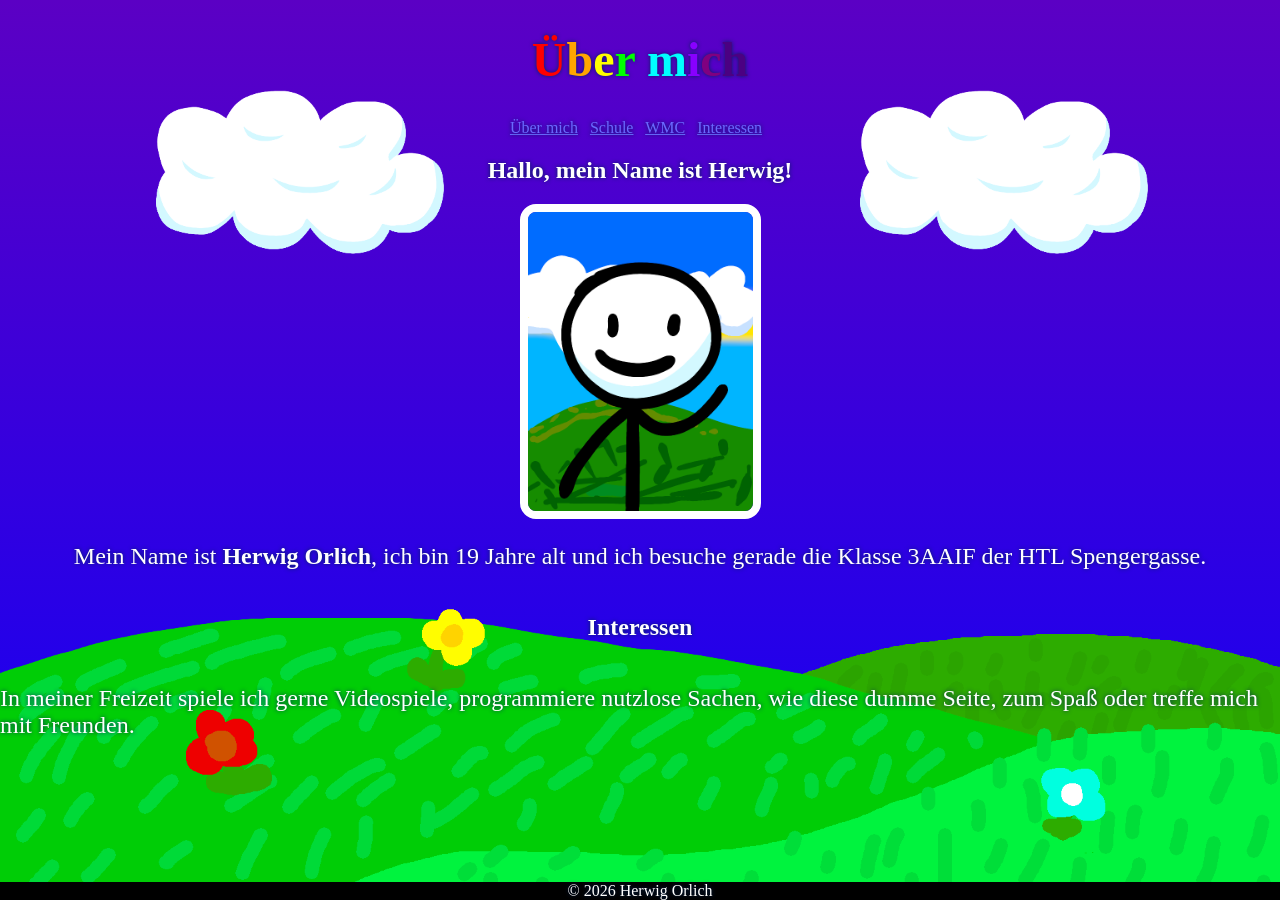
==== index.html @ 4fdd8468 "upsi" ====
<!DOCTYPE html>
<html lang="en">
<head>
    <meta charset="UTF-8">
    <meta name="viewport" content="width=device-width, initial-scale=1.0">
    <link rel="stylesheet" href="style.css">
    <title>Über mich</title>
</head>
<body>
    <div class="center">
        <h1><span style="color: red;">Ü</span><span style="color: orange;">b</span><span style="color: yellow;">e</span><span style="color: lime;">r</span>
            <span style="color: aqua;">m</span><span style="color: #8800ff;">i</span><span style="color: purple;">c</span><span style="color: indigo;">h</span></h1>
        <nav>
            <a href="#ueber-mich">Über mich</a>
            <a href="#schule">Schule</a>
            <a href="#wmc">WMC</a>
            <a href="#interessen">Interessen</a>
        </nav>

        <h2>Hallo, mein Name ist Herwig!</h2>

        <img id="portrait" src="Portrait.png" alt="Bild von mir" style="width: 225px; height: auto;">

        <p>
            Mein Name ist <b>Herwig Orlich</b>, ich bin 19 Jahre alt und ich besuche gerade die Klasse 3AAIF der HTL Spengergasse.
        </p>
        <h2>Interessen</h2>
        <p>
            In meiner Freizeit spiele ich gerne Videospiele, programmiere nutzlose Sachen, wie diese dumme Seite, zum Spaß oder treffe mich mit Freunden.
        </p>
    </div>
    <img src="Cloud.png" class="cloud" style="right: 10vw;" alt="Wolke">
    <img src="Cloud.png" class="cloud" style="left: 10vw;" alt="Wolke">
    <img src="Landscape.png" id="landscape" alt="Landschaft">
    <footer>
        <span class="center">
        &copy; 2026 Herwig Orlich
        </span>
    </footer>
    <script>
        document.onscroll = e => {
            document.documentElement.style.setProperty('--scrollPosition', window.scrollY + "em");
        }
    </script>
</body>
</html>
---- style.css ----
:root {
    --scrollPosition: 0em;
}

body {
    background-image: linear-gradient(180deg, #5b00c4, #1000f7);
    background-attachment: fixed;
    color: white;
    /*font-family: 'Gill Sans', 'Gill Sans MT', Calibri, 'Trebuchet MS', sans-serif*/
    font-family: "Comic Sans MS";
    margin: 0;
    margin-bottom: 2em;
    text-shadow: 0px 0px 0.25em #002658;
}

h1 {
    font-size: 3em;
}

p {
    font-size: 1.5em;
}

a {
    color: #6a6aff;
}

nav a {
    margin-right: 0.5em;
}

.center {
    display: flex;
    justify-content: center;
    flex-direction: column;
    align-items: center;
}

.cloud {
    position: fixed;
    top: calc(5em - var(--scrollPosition) / 100);
    z-index: -2;
    height: auto;
    width: calc(min(max(20em, 100vw / 4), 25em));
}

#portrait {
    border-radius: 1em;
    border-color: white;
    border-width: 0.5em;
    border-style: solid;
}

#landscape {
    position: fixed;
    bottom: 0;
    z-index: -1;
    height: auto;
    width: 100%;
}

footer {
    position: fixed;
    bottom: 0;
    width: 100%;
    background: black
}
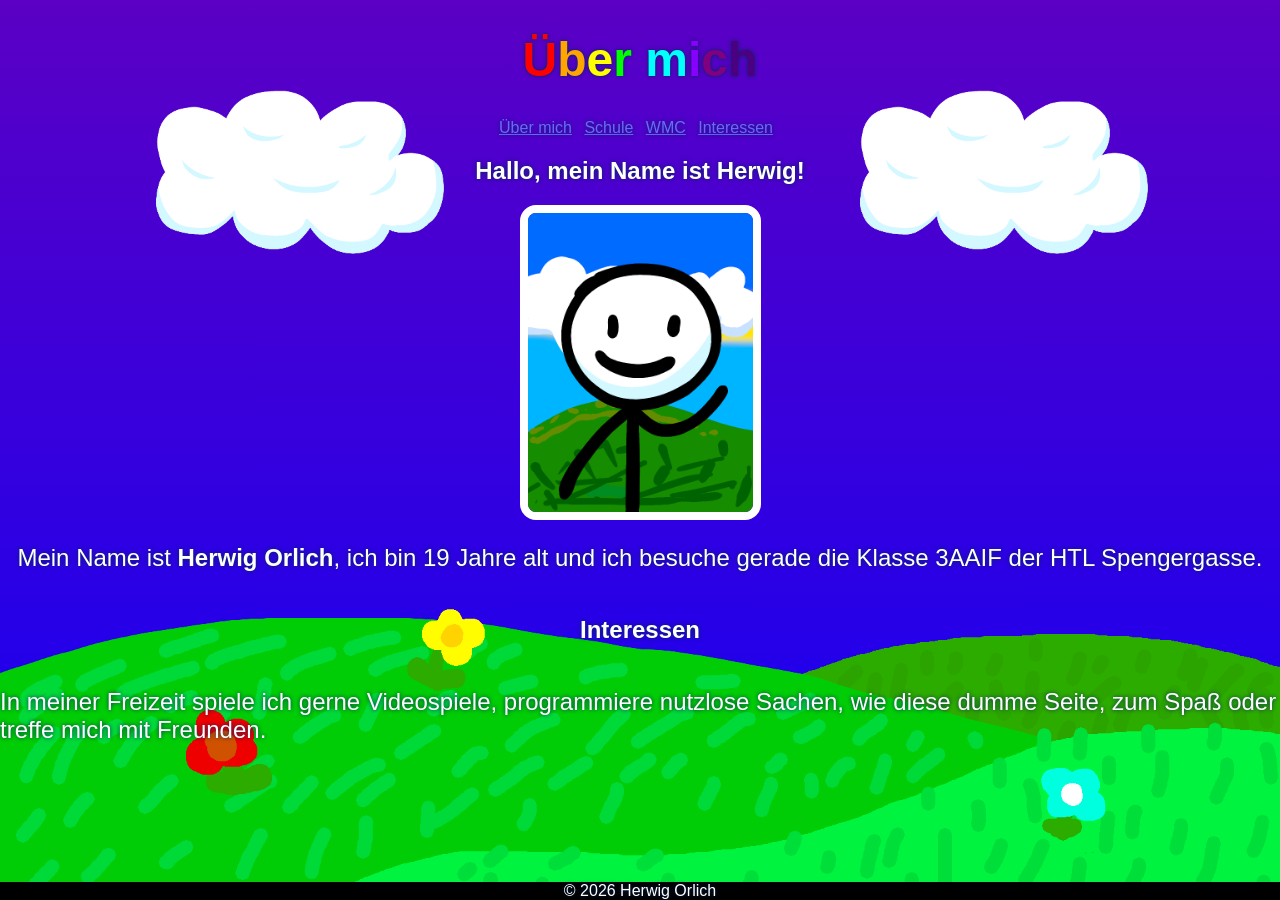
==== commit c021f7fa: "parallax geschwindigkeit angepasst" ====
--- a/index.html
+++ b/index.html
@@ -39,7 +39,7 @@
     </footer>
     <script>
         document.onscroll = e => {
-            document.documentElement.style.setProperty('--scrollPosition', window.scrollY + "em");
+            document.documentElement.style.setProperty('--scrollPosition', window.scrollY + "px");
         }
     </script>
 </body>
--- a/style.css
+++ b/style.css
@@ -6,8 +6,7 @@
     background-image: linear-gradient(180deg, #5b00c4, #1000f7);
     background-attachment: fixed;
     color: white;
-    /*font-family: 'Gill Sans', 'Gill Sans MT', Calibri, 'Trebuchet MS', sans-serif*/
-    font-family: "Comic Sans MS";
+    font-family: 'Comic Sans MS', 'Gill Sans', 'Gill Sans MT', Calibri, 'Trebuchet MS', sans-serif;
     margin: 0;
     margin-bottom: 2em;
     text-shadow: 0px 0px 0.25em #002658;
@@ -38,7 +37,7 @@
 
 .cloud {
     position: fixed;
-    top: calc(5em - var(--scrollPosition) / 100);
+    top: calc(5em - var(--scrollPosition) / 5);
     z-index: -2;
     height: auto;
     width: calc(min(max(20em, 100vw / 4), 25em));
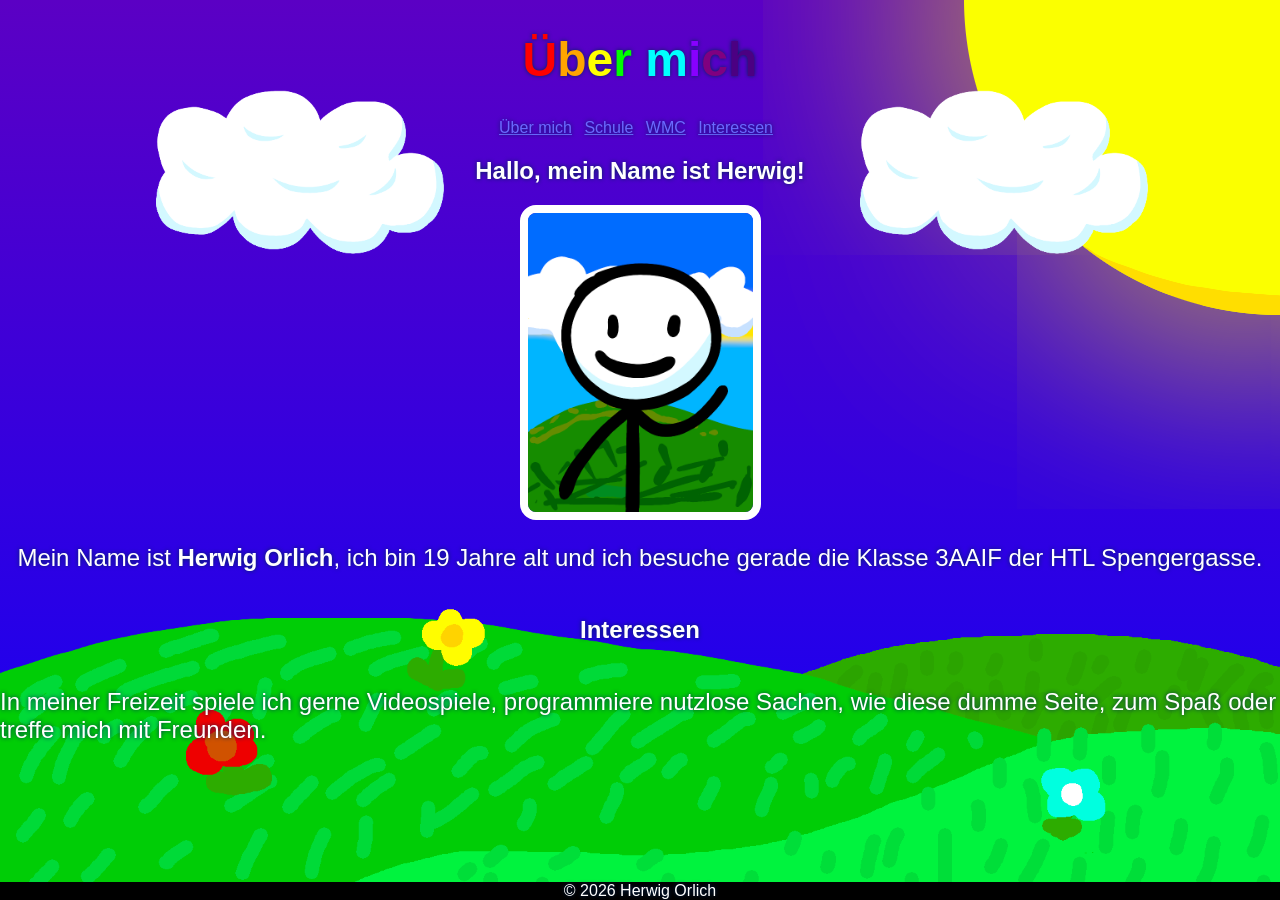
==== commit 5e42387d: "bilder verschoben und sonne" ====
--- a/index.html
+++ b/index.html
@@ -7,6 +7,9 @@
     <title>Über mich</title>
 </head>
 <body>
+    <img src="img/Sun.png" alt="Sonne" id="sun">
+        <div id="sunshine"></div>
+    </img>
     <div class="center">
         <h1><span style="color: red;">Ü</span><span style="color: orange;">b</span><span style="color: yellow;">e</span><span style="color: lime;">r</span>
             <span style="color: aqua;">m</span><span style="color: #8800ff;">i</span><span style="color: purple;">c</span><span style="color: indigo;">h</span></h1>
@@ -19,7 +22,7 @@
 
         <h2>Hallo, mein Name ist Herwig!</h2>
 
-        <img id="portrait" src="Portrait.png" alt="Bild von mir" style="width: 225px; height: auto;">
+        <img id="portrait" src="img/Portrait.png" alt="Bild von mir" style="width: 225px; height: auto;">
 
         <p>
             Mein Name ist <b>Herwig Orlich</b>, ich bin 19 Jahre alt und ich besuche gerade die Klasse 3AAIF der HTL Spengergasse.
@@ -29,9 +32,9 @@
             In meiner Freizeit spiele ich gerne Videospiele, programmiere nutzlose Sachen, wie diese dumme Seite, zum Spaß oder treffe mich mit Freunden.
         </p>
     </div>
-    <img src="Cloud.png" class="cloud" style="right: 10vw;" alt="Wolke">
-    <img src="Cloud.png" class="cloud" style="left: 10vw;" alt="Wolke">
-    <img src="Landscape.png" id="landscape" alt="Landschaft">
+    <img src="img/Cloud.png" class="cloud" style="right: 10vw;" alt="Wolke">
+    <img src="img/Cloud.png" class="cloud" style="left: 10vw;" alt="Wolke">
+    <img src="img/Landscape.png" id="landscape" alt="Landschaft">
     <footer>
         <span class="center">
         &copy; 2026 Herwig Orlich
--- a/style.css
+++ b/style.css
@@ -58,6 +58,24 @@
     width: 100%;
 }
 
+#sun {
+    z-index: -3;
+    position: fixed;
+    top: 0;
+    right: 0;
+}
+
+#sunshine {
+    position: fixed;
+    border-radius: 100%;
+    box-shadow: yellow 0 0 100vw;
+    right: -322px;
+    top: -322px;
+    z-index: -4;
+    width: 636px;
+    height: 636px;
+}
+
 footer {
     position: fixed;
     bottom: 0;
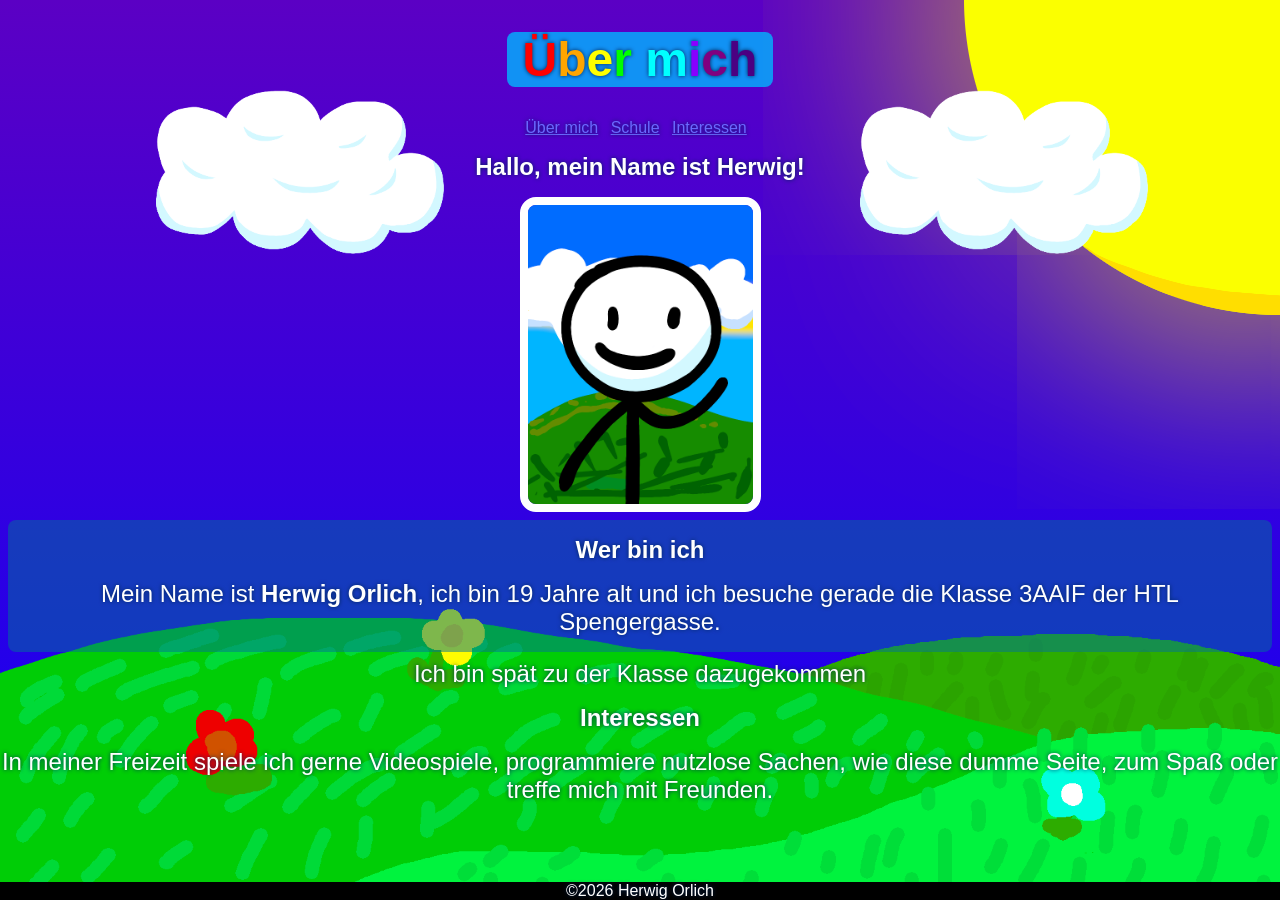
==== commit 20896482: "andere Seiten hinzugefügt" ====
--- a/index.html
+++ b/index.html
@@ -1,5 +1,5 @@
 <!DOCTYPE html>
-<html lang="en">
+<html lang="de">
 <head>
     <meta charset="UTF-8">
     <meta name="viewport" content="width=device-width, initial-scale=1.0">
@@ -7,43 +7,48 @@
     <title>Über mich</title>
 </head>
 <body>
-    <img src="img/Sun.png" alt="Sonne" id="sun">
-        <div id="sunshine"></div>
-    </img>
     <div class="center">
+        <header>
         <h1><span style="color: red;">Ü</span><span style="color: orange;">b</span><span style="color: yellow;">e</span><span style="color: lime;">r</span>
             <span style="color: aqua;">m</span><span style="color: #8800ff;">i</span><span style="color: purple;">c</span><span style="color: indigo;">h</span></h1>
+        </header>
         <nav>
-            <a href="#ueber-mich">Über mich</a>
-            <a href="#schule">Schule</a>
-            <a href="#wmc">WMC</a>
-            <a href="#interessen">Interessen</a>
+            <a href="index.html">Über mich</a>
+            <a href="schule.html">Schule</a>
+            <a href="interessen.html">Interessen</a>
         </nav>
+        <main class="center">
+            <h2>Hallo, mein Name ist Herwig!</h2>
 
-        <h2>Hallo, mein Name ist Herwig!</h2>
+            <img id="portrait" src="img/Portrait.png" alt="Bild von mir" style="width: 225px; height: auto;">
 
-        <img id="portrait" src="img/Portrait.png" alt="Bild von mir" style="width: 225px; height: auto;">
-
-        <p>
-            Mein Name ist <b>Herwig Orlich</b>, ich bin 19 Jahre alt und ich besuche gerade die Klasse 3AAIF der HTL Spengergasse.
-        </p>
-        <h2>Interessen</h2>
-        <p>
-            In meiner Freizeit spiele ich gerne Videospiele, programmiere nutzlose Sachen, wie diese dumme Seite, zum Spaß oder treffe mich mit Freunden.
-        </p>
+            <section class="center">
+                <h2>Wer bin ich</h2>
+                <p>
+                    Mein Name ist <b>Herwig Orlich</b>, ich bin 19 Jahre alt und ich besuche gerade die Klasse 3AAIF der HTL Spengergasse.
+                </p>
+            </section>
+            <aside>
+                <p>Ich bin spät zu der Klasse dazugekommen</p>
+            </aside>
+            <article class="center">
+                <h2>Interessen</h2>
+                <p>
+                    In meiner Freizeit spiele ich gerne Videospiele, programmiere nutzlose Sachen, wie diese dumme Seite, zum Spaß oder treffe mich mit Freunden.
+                </p>
+            </article>
+        </main>
     </div>
+    <div id="sunshine"></div>
+    <img src="img/Sun.png" alt="Sonne" id="sun">
     <img src="img/Cloud.png" class="cloud" style="right: 10vw;" alt="Wolke">
     <img src="img/Cloud.png" class="cloud" style="left: 10vw;" alt="Wolke">
     <img src="img/Landscape.png" id="landscape" alt="Landschaft">
     <footer>
         <span class="center">
-        &copy; 2026 Herwig Orlich
+        &copy;2026 Herwig Orlich
         </span>
     </footer>
-    <script>
-        document.onscroll = e => {
-            document.documentElement.style.setProperty('--scrollPosition', window.scrollY + "px");
-        }
-    </script>
+    <script src="script.js"></script>
 </body>
 </html>
--- a/style.css
+++ b/style.css
@@ -10,22 +10,47 @@
     margin: 0;
     margin-bottom: 2em;
     text-shadow: 0px 0px 0.25em #002658;
+    box-sizing: border-box;
 }
 
 h1 {
     font-size: 3em;
+    background-color: rgba(0, 183, 255, 0.8);
+    border-radius: 0.5rem;
+    padding: 0 1rem;
+}
+
+h2 {
+    margin: 1rem;
 }
 
 p {
     font-size: 1.5em;
+    margin: 0;
 }
 
 a {
     color: #6a6aff;
 }
 
+ul {
+    text-align: left;
+    width: fit-content;
+}
+
 nav a {
     margin-right: 0.5em;
+}
+
+section h2 {
+    margin-top: 0;
+}
+
+section {
+    background-color: rgba(0, 115, 150, 0.507);
+    border-radius: 0.5rem;
+    padding: 1rem;
+    margin: 0.5rem;
 }
 
 .center {
@@ -33,6 +58,7 @@
     justify-content: center;
     flex-direction: column;
     align-items: center;
+    text-align: center;
 }
 
 .cloud {
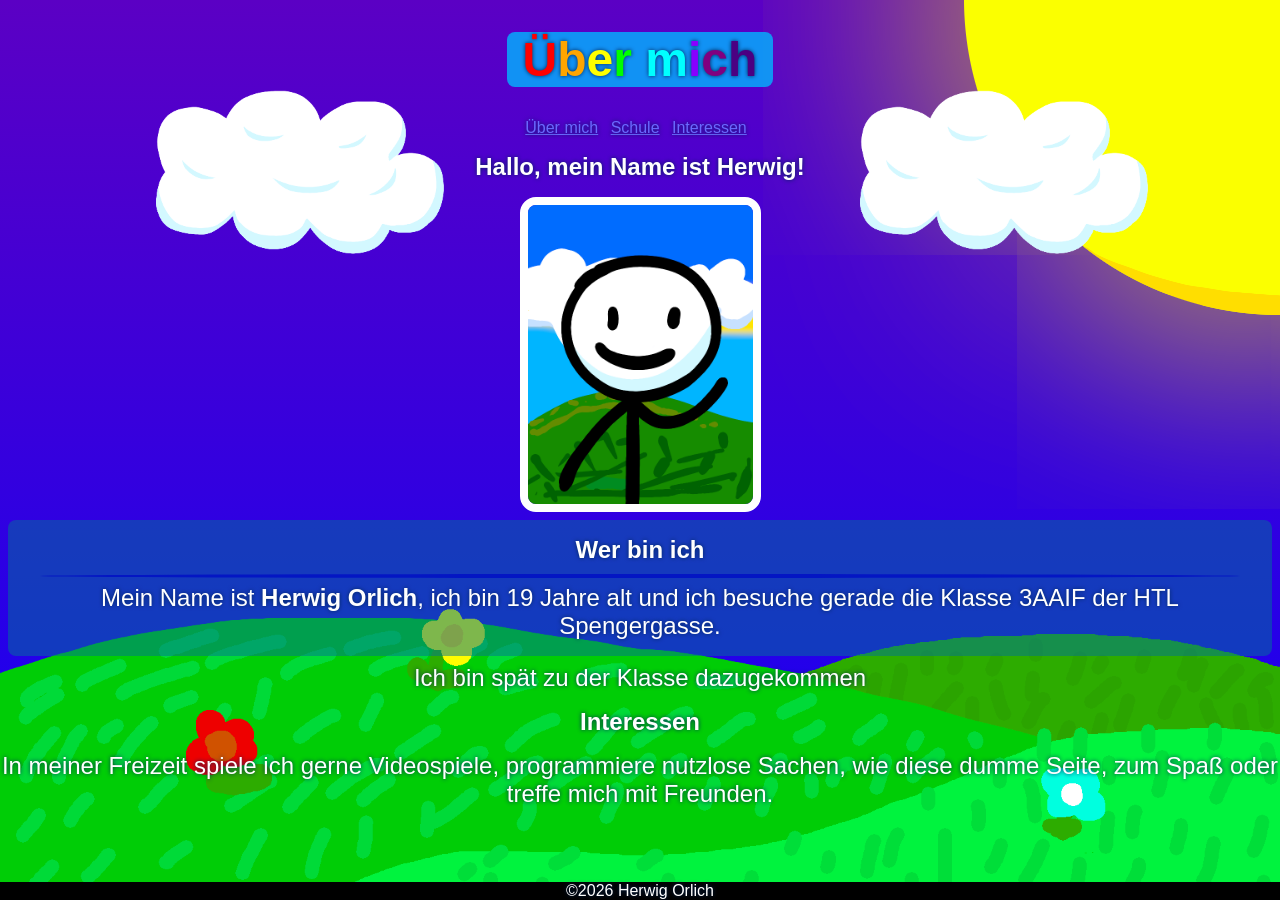
==== commit 41bf7463: "mehr anpassungen" ====
--- a/index.html
+++ b/index.html
@@ -22,7 +22,7 @@
 
             <img id="portrait" src="img/Portrait.png" alt="Bild von mir" style="width: 225px; height: auto;">
 
-            <section class="center">
+            <section>
                 <h2>Wer bin ich</h2>
                 <p>
                     Mein Name ist <b>Herwig Orlich</b>, ich bin 19 Jahre alt und ich besuche gerade die Klasse 3AAIF der HTL Spengergasse.
--- a/style.css
+++ b/style.css
@@ -44,6 +44,17 @@
 
 section h2 {
     margin-top: 0;
+}
+
+section h2::after {
+    content: '';
+    display: block;
+    position: relative;
+    top: 10px;
+    background-color: rgba(0, 13, 197, 0.788);
+    width: 100%;
+    height: 0.25rem;
+    border-radius: 100%;
 }
 
 section {
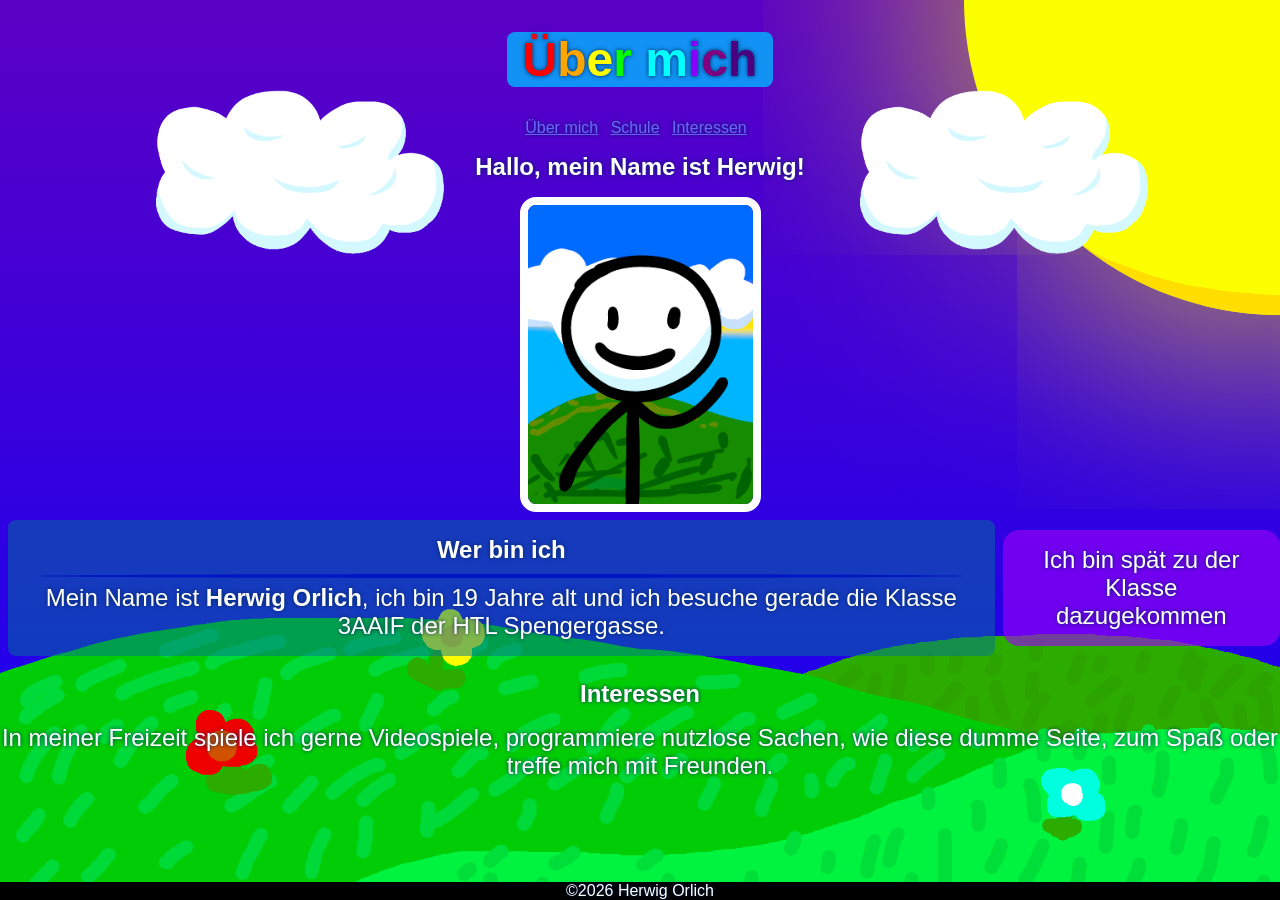
==== commit 58b62aea: "aside schöner gemacht" ====
--- a/index.html
+++ b/index.html
@@ -22,15 +22,17 @@
 
             <img id="portrait" src="img/Portrait.png" alt="Bild von mir" style="width: 225px; height: auto;">
 
-            <section>
-                <h2>Wer bin ich</h2>
-                <p>
-                    Mein Name ist <b>Herwig Orlich</b>, ich bin 19 Jahre alt und ich besuche gerade die Klasse 3AAIF der HTL Spengergasse.
-                </p>
-            </section>
-            <aside>
-                <p>Ich bin spät zu der Klasse dazugekommen</p>
-            </aside>
+            <div class="aside-container">
+                <section>
+                    <h2>Wer bin ich</h2>
+                    <p>
+                        Mein Name ist <b>Herwig Orlich</b>, ich bin 19 Jahre alt und ich besuche gerade die Klasse 3AAIF der HTL Spengergasse.
+                    </p>
+                </section>
+                <aside>
+                    <p>Ich bin spät zu der Klasse dazugekommen</p>
+                </aside>
+            </div>
             <article class="center">
                 <h2>Interessen</h2>
                 <p>
--- a/style.css
+++ b/style.css
@@ -23,10 +23,23 @@
 h2 {
     margin: 1rem;
 }
-
+    
 p {
     font-size: 1.5em;
     margin: 0;
+}
+
+.aside-container {
+    display: flex;
+    justify-content: center;
+    align-items: center;
+}
+
+aside {
+    width: 20rem;
+    background-color: rgba(156, 0, 247, 0.631);
+    border-radius: 1rem;
+    padding: 1rem;
 }
 
 a {
